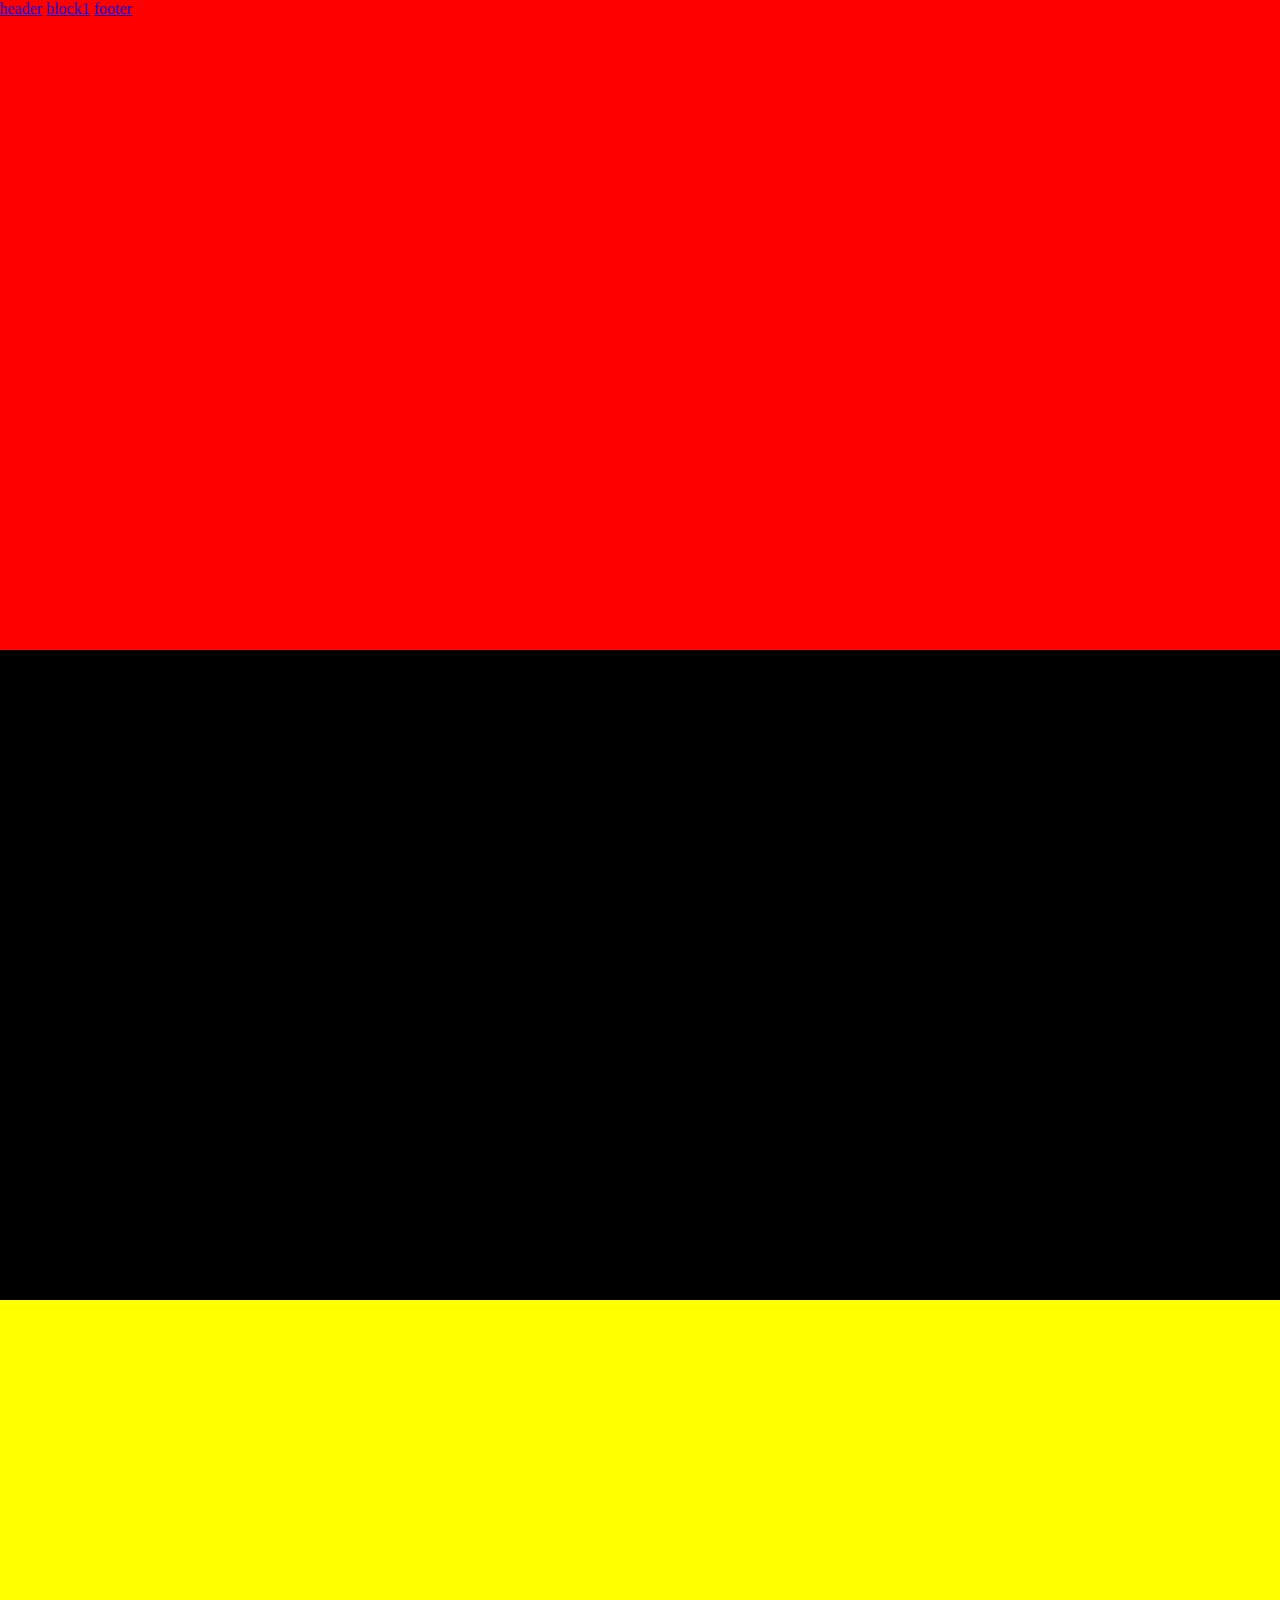
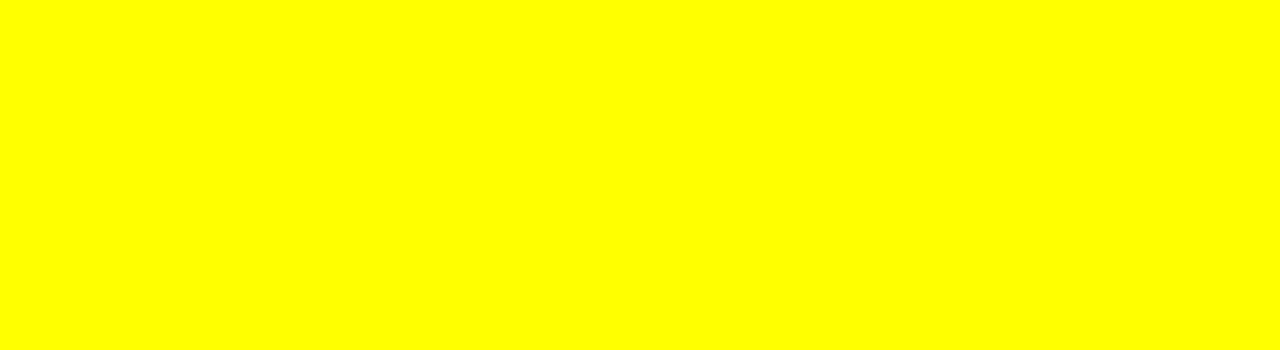
==== index.html @ d7a9cd9a "commit 0.1" ====
<!doctype html>
<html>
    <head>
        <meta charset="utf-8">
        <meta name="description" content="Scrollorama test">
        <meta name="viewport" content="width=device-width, initial-scale=1">
        <title>Scrollorama test</title>
        <link rel="stylesheet" href="css/style.css" type="text/css">
        <script src="js/jquery-1.10.2.js" ></script>
        <script src="js/jquery.scrollorama.js"></script>
        <script src="js/jquery.scrollTo-1.4.3.1.js"></script>
        <script src="js/script.js" ></script>
    </head>
    <body class="scrollblock">
    	<header class="block">
    		<div class="nav">
    			<ul>
    				<li><a href="#" id="toHeader">header</a></li>
    				<li><a href="#" id="toBlock1">block1</a></li>
    				<li><a href="#" id="toFooter">footer</a></li>
    			</ul>
    		</div>
    	</header>
        <section id="block1" class="block"></section>
        <footer class="block"></footer>
    </body>
</html>
---- css/style.css ----
*{
	margin: 0;
	padding: 0;
}
.block{
	width: 100%;
	min-height: 650px;
}
body{
	width: 100%;
}
header{
	background-color: red;
}
section#block1{
	background-color: black;
}
footer{
	background-color: yellow;
}
.nav{
	position: fixed;
	top: 0;
	left: 0;
}
.nav ul li{
	display: inline-block;
}
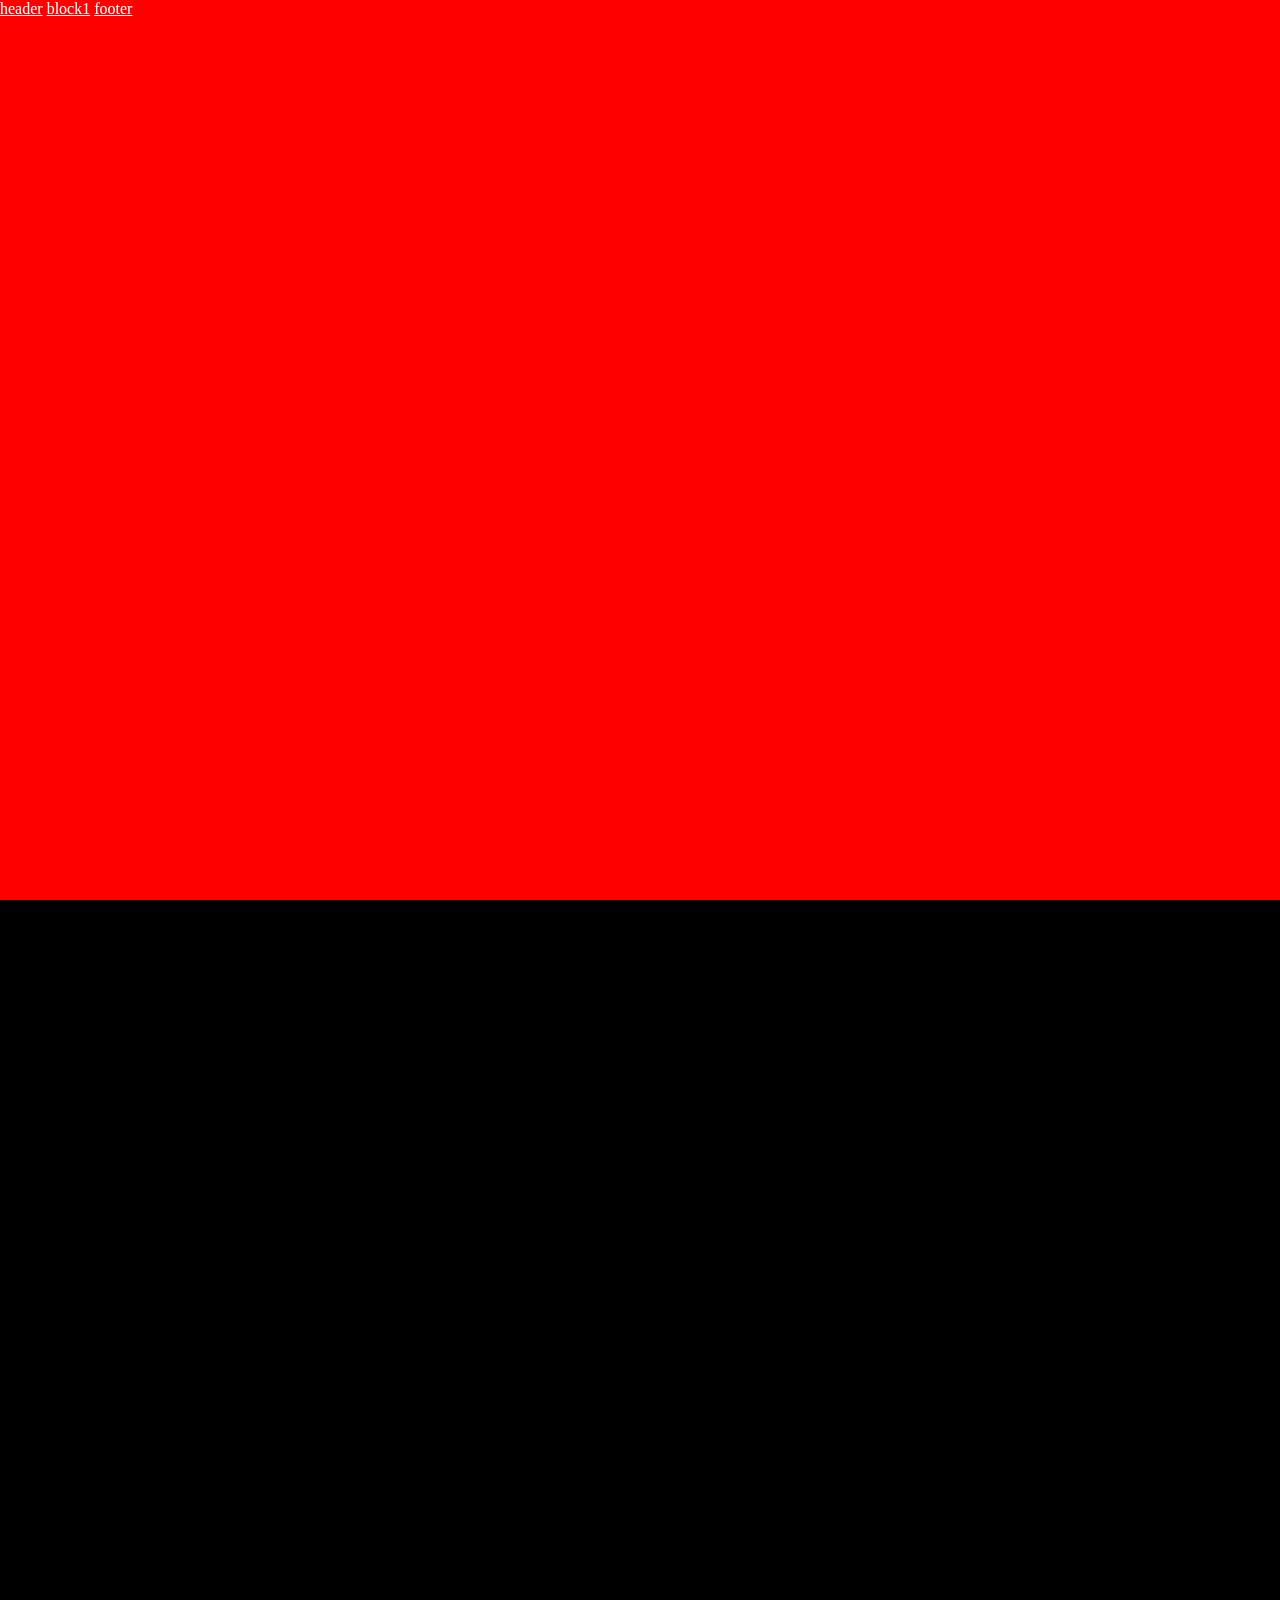
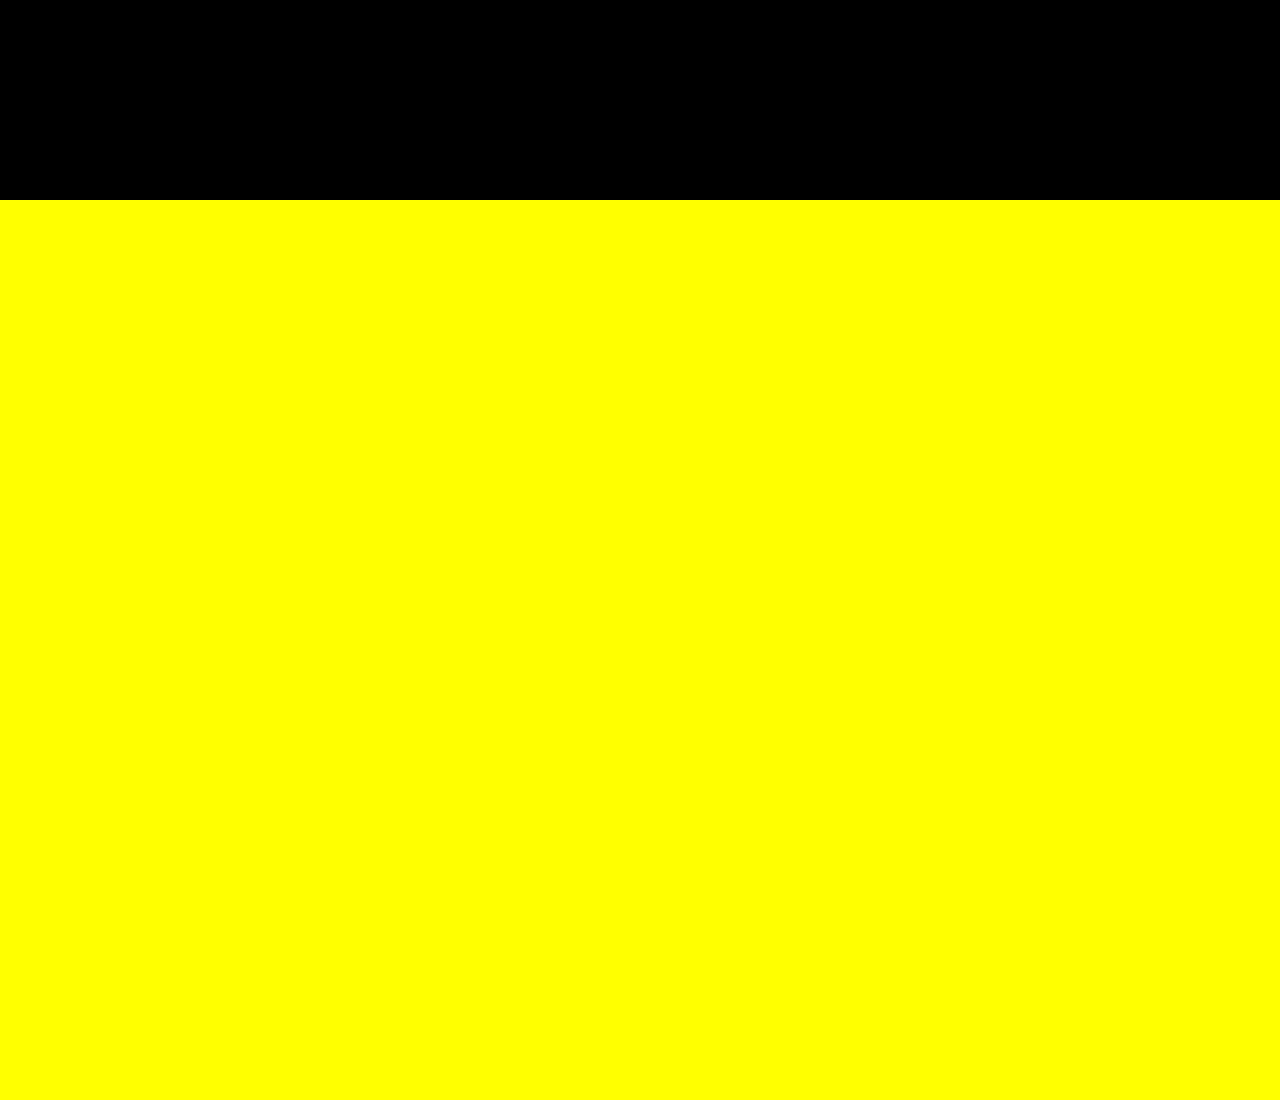
==== commit 5a659bf2: "add window snap" ====
--- a/index.html
+++ b/index.html
@@ -7,6 +7,7 @@
         <title>Scrollorama test</title>
         <link rel="stylesheet" href="css/style.css" type="text/css">
         <script src="js/jquery-1.10.2.js" ></script>
+        <script src="js/windows-snap.js"></script>
         <script src="js/jquery.scrollorama.js"></script>
         <script src="js/jquery.scrollTo-1.4.3.1.js"></script>
         <script src="js/script.js" ></script>
--- a/css/style.css
+++ b/css/style.css
@@ -25,4 +25,7 @@
 }
 .nav ul li{
 	display: inline-block;
+}
+.nav ul li a{
+	color: #fff;
 }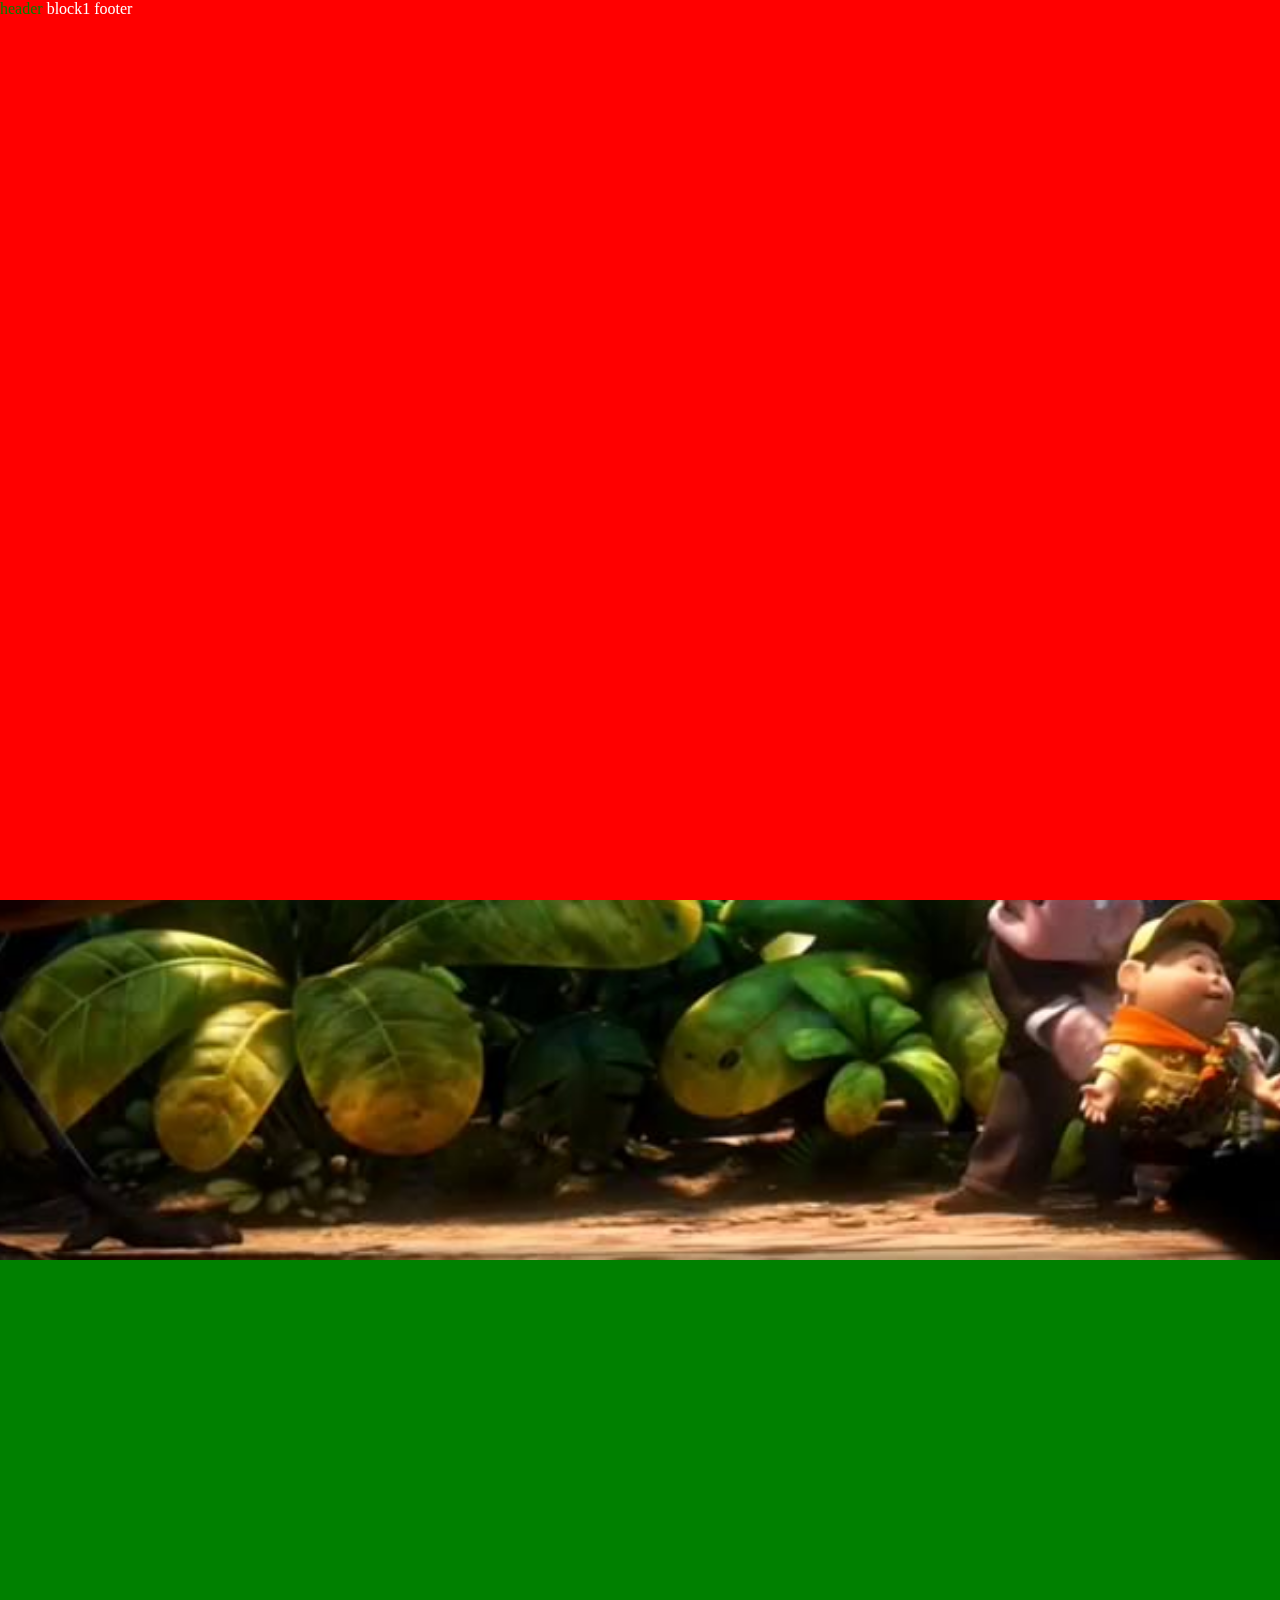
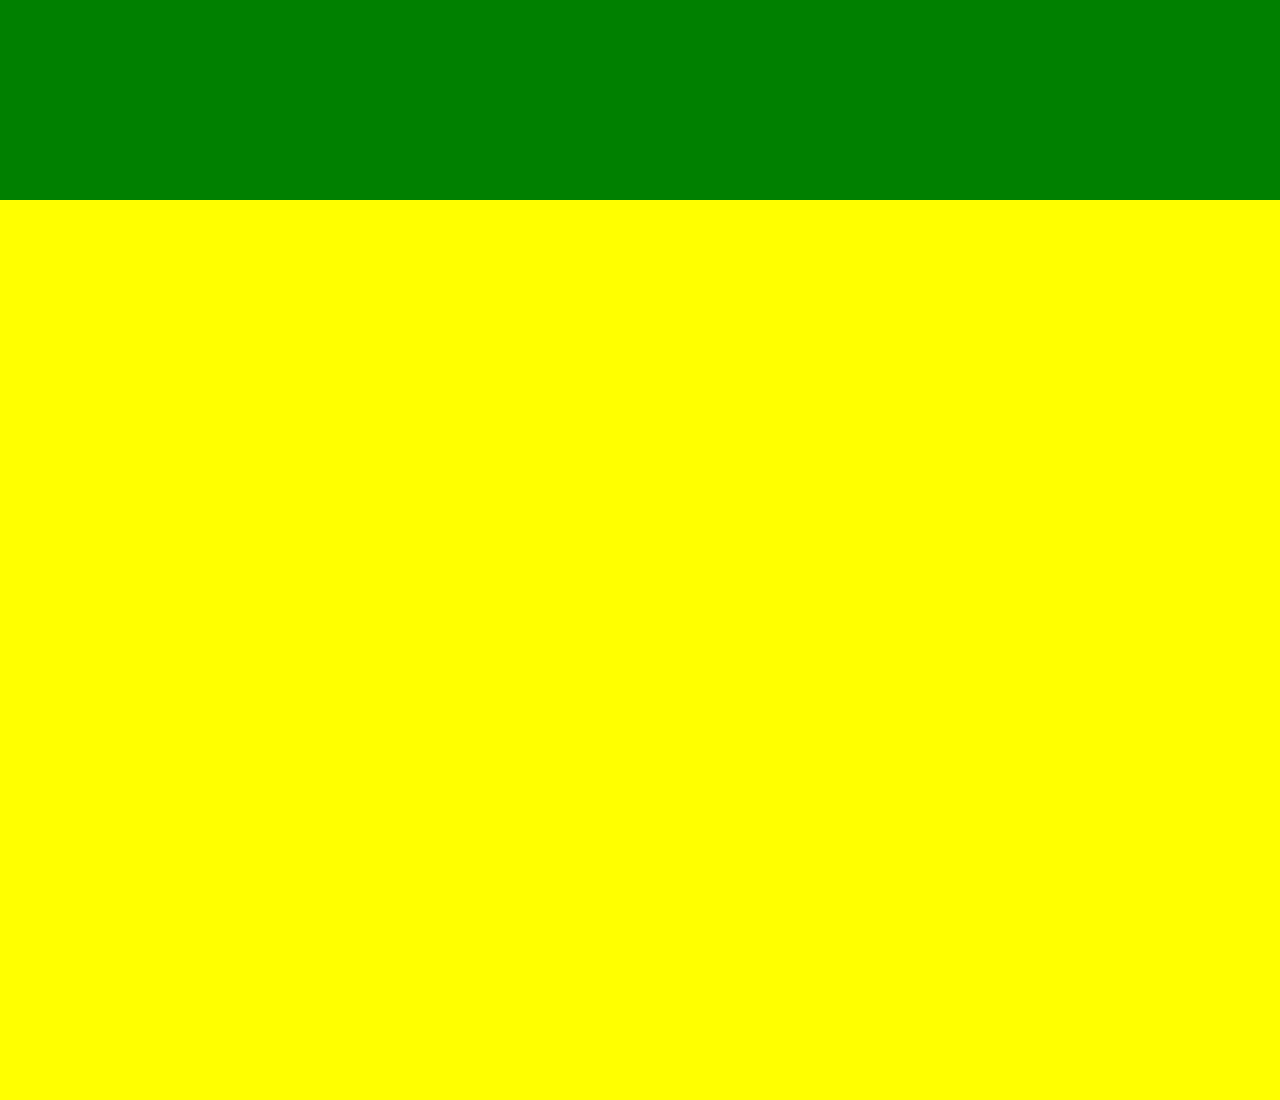
==== commit 06a7f0fd: "first success, yay" ====
--- a/index.html
+++ b/index.html
@@ -7,22 +7,42 @@
         <title>Scrollorama test</title>
         <link rel="stylesheet" href="css/style.css" type="text/css">
         <script src="js/jquery-1.10.2.js" ></script>
+        <script src="js/jquery.easing.1.3.js"></script>
         <script src="js/windows-snap.js"></script>
+        <script src="js/jquery.panelSnap.js"></script>  
+        <script src="js/jquery.inview.js"></script>
         <script src="js/jquery.scrollorama.js"></script>
+        <script src="js/jquery.parallax-1.1.3.js"></script>
+        <script src="js/jquery.localscroll-1.2.7-min.js"></script>
         <script src="js/jquery.scrollTo-1.4.3.1.js"></script>
+        <script src="js/jquery.scrolldeck.js"></script>    
         <script src="js/script.js" ></script>
     </head>
     <body class="scrollblock">
-    	<header class="block">
-    		<div class="nav">
-    			<ul>
-    				<li><a href="#" id="toHeader">header</a></li>
-    				<li><a href="#" id="toBlock1">block1</a></li>
-    				<li><a href="#" id="toFooter">footer</a></li>
-    			</ul>
+        <div class="nav">
+            <ul>
+                <li><a href="#header" id="toHeader">header</a></li>
+                <li><a href="#block1" id="toBlock1">block1</a></li>
+                <li><a href="#footer" id="toFooter">footer</a></li>
+            </ul>
+        </div>
+    	<section class="snap block" id="header">	
+    		<div class="story">
+
     		</div>
-    	</header>
-        <section id="block1" class="block"></section>
-        <footer class="block"></footer>
+    	</section>
+        <section id="block1" class="snap block">
+            <div class="bg"></div>
+        	<div class="story">
+                <div class="article">
+                    
+                </div>
+        	</div>
+        </section>
+        <section class="snap block" id="footer">
+            <div class="story">
+                
+            </div>
+        </section>
     </body>
 </html>--- a/css/style.css
+++ b/css/style.css
@@ -2,23 +2,59 @@
 	margin: 0;
 	padding: 0;
 }
+html, body{
+	height: 100%;
+}
+::-webkit-scrollbar { 
+    /*display: none; */
+}
+.scrollblock{
+	position: relative;
+}
 .block{
 	width: 100%;
-	min-height: 650px;
+	overflow: hidden;
 }
 body{
 	width: 100%;
 }
-header{
+section#header{
 	background-color: red;
 }
 section#block1{
-	background-color: black;
+	background: green;
 }
-footer{
+section#block2{
+	background-color: violet;
+}
+section#footer{
 	background-color: yellow;
 }
+.story{
+	position: relative;
+	margin: 0 auto;
+    min-width: 980px;
+    width: 980px;
+}
+.article{
+	margin: 0 auto;
+	background: url(../images/pika.png) 0 50% no-repeat;
+    width: 360px;
+    height: 100%;
+}
+.bg{
+	background: url(../images/test.jpg) no-repeat;
+    position: absolute;
+    background-size: cover;
+    background-position: 50% 0;
+    background-attachment: fixed;
+    top: 0;
+    left: 0;
+    width: 100%;
+    height: 100%;
+}
 .nav{
+	z-index: 2000;
 	position: fixed;
 	top: 0;
 	left: 0;
@@ -27,5 +63,9 @@
 	display: inline-block;
 }
 .nav ul li a{
+	text-decoration: none;
 	color: #fff;
+}
+.nav ul li a.current{
+	color: green;
 }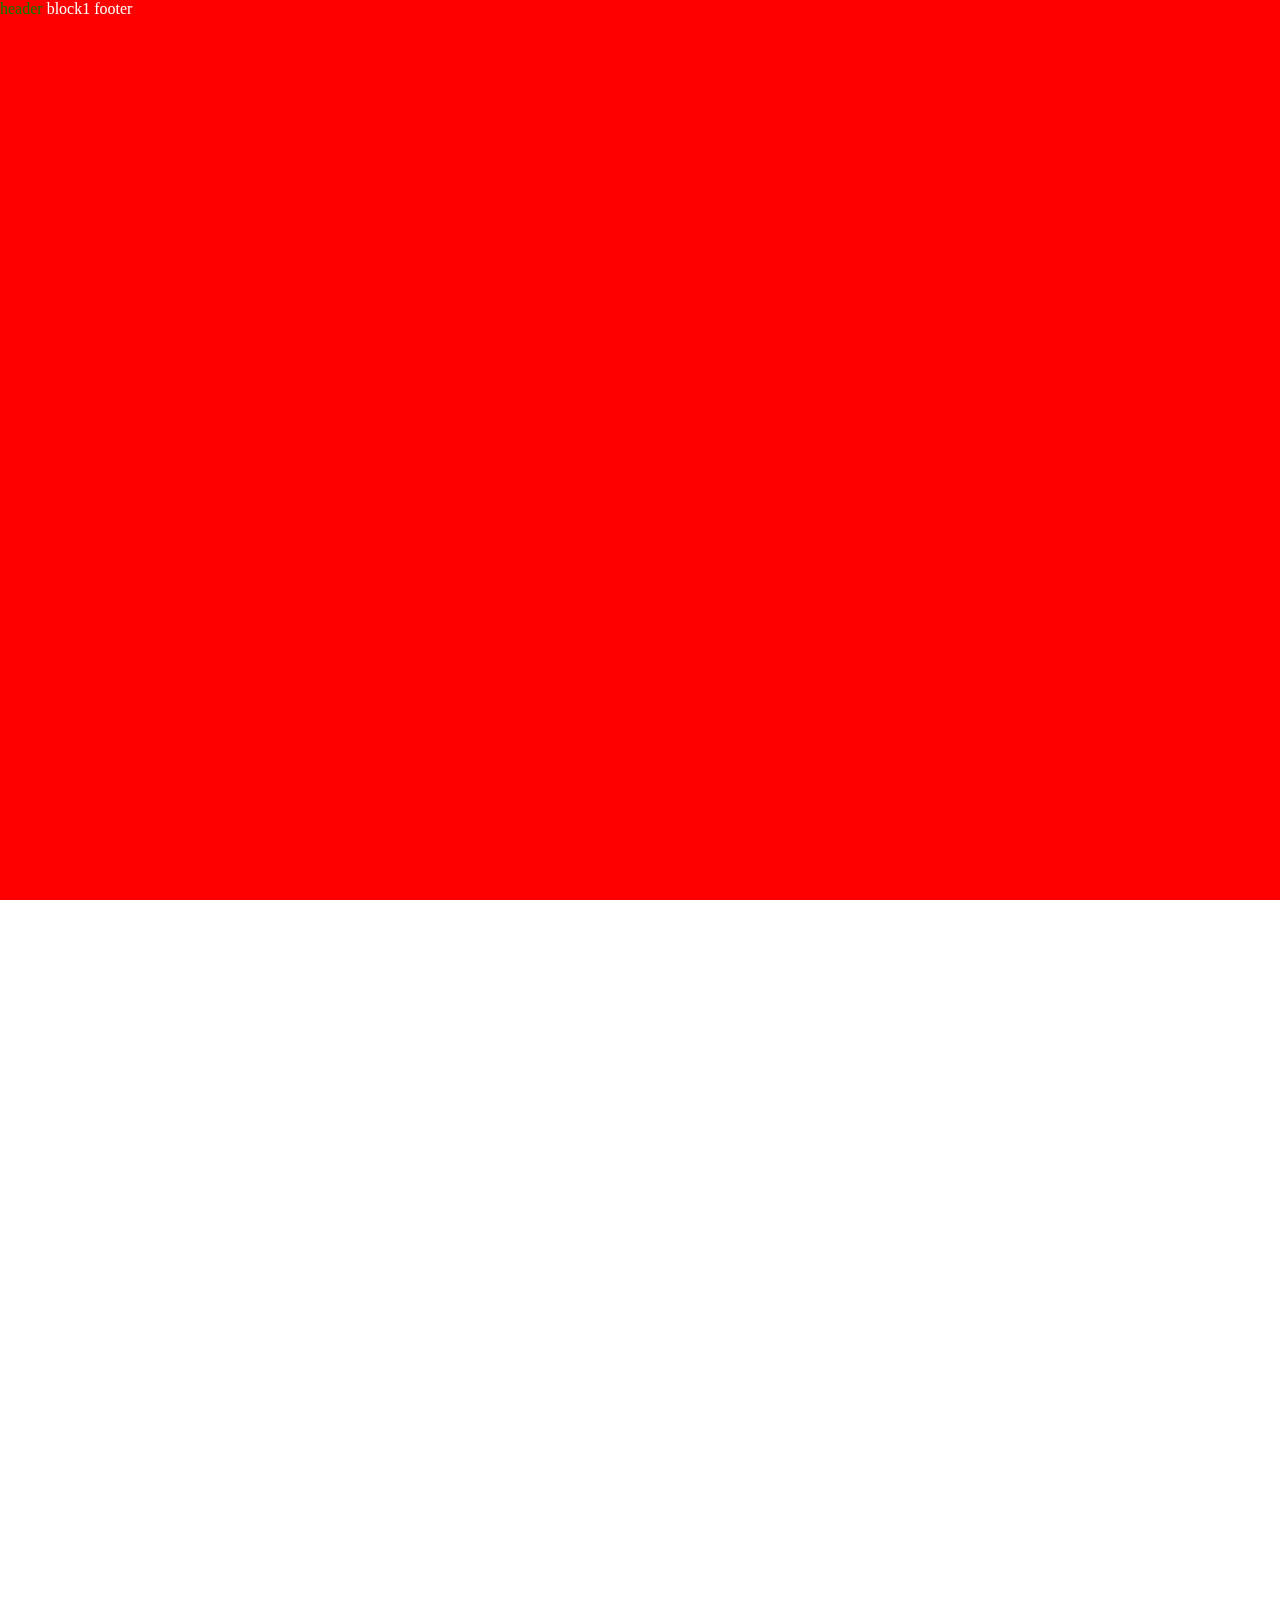
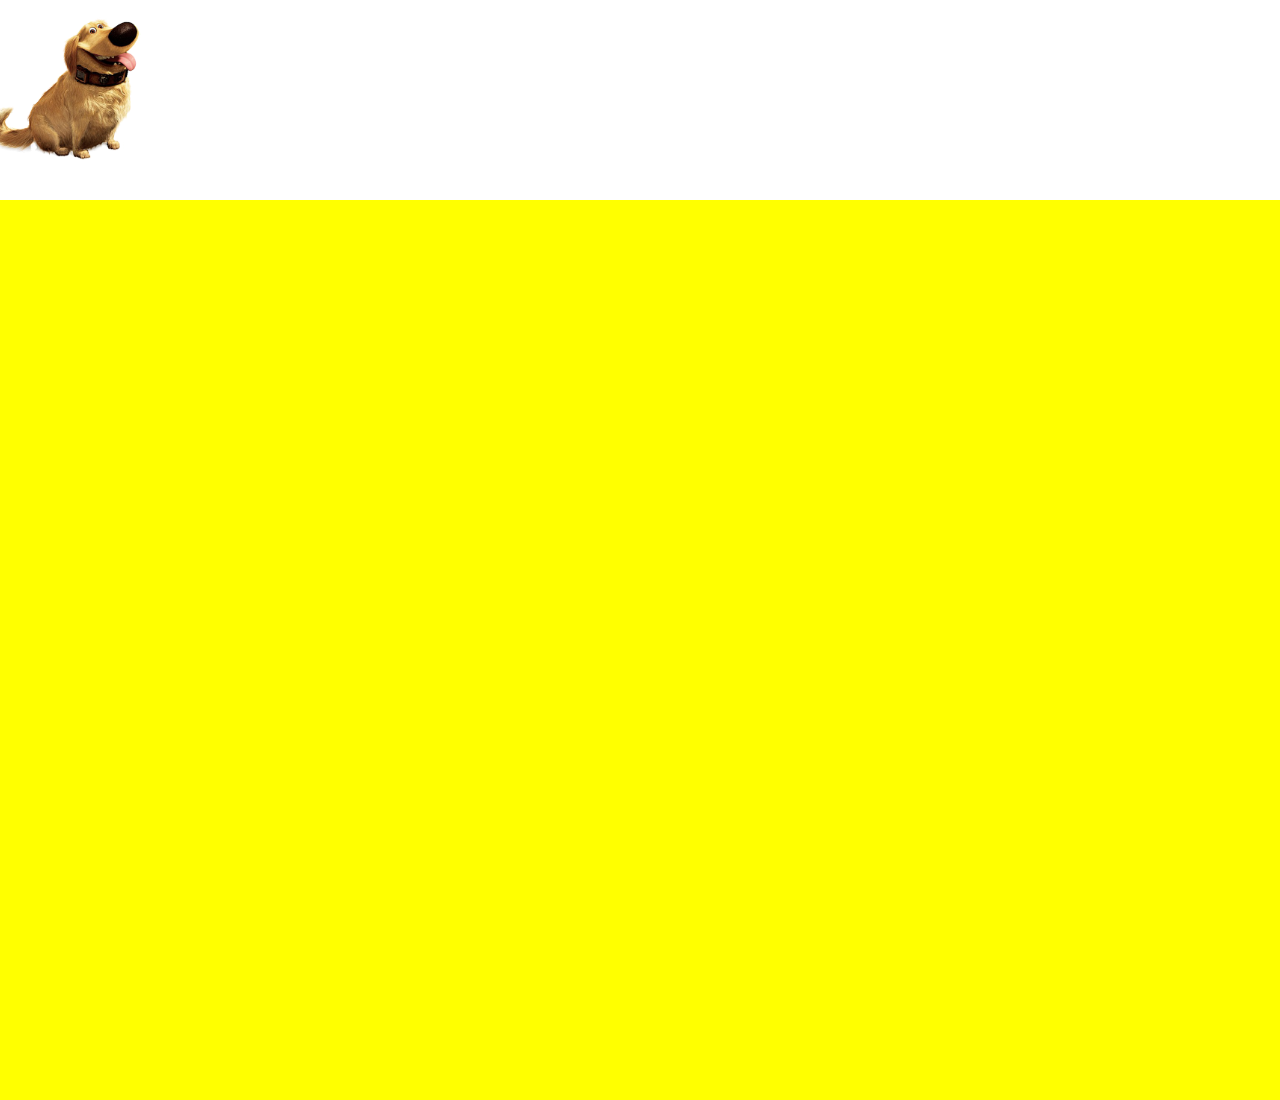
==== commit d065ccbe: "the dog" ====
--- a/index.html
+++ b/index.html
@@ -32,10 +32,10 @@
     		</div>
     	</section>
         <section id="block1" class="snap block">
-            <div class="bg"></div>
+            <!-- <div class="bg"></div> -->
         	<div class="story">
-                <div class="article">
-                    
+                <div class="thedog">
+                    <img src="images/thedog.png" alt="woof">
                 </div>
         	</div>
         </section>
--- a/css/style.css
+++ b/css/style.css
@@ -1,6 +1,9 @@
 *{
 	margin: 0;
 	padding: 0;
+	-webkit-box-sizing: border-box; /* Safari/Chrome, other WebKit */
+	-moz-box-sizing: border-box;    /* Firefox, other Gecko */
+	box-sizing: border-box;         /* Opera/IE 8+ */
 }
 html, body{
 	height: 100%;
@@ -23,9 +26,12 @@
 }
 section#block1{
 	background: green;
-}
-section#block2{
-	background-color: violet;
+	background: url(../images/test.jpg) no-repeat;
+	background-size: cover;
+    background-position: 50% 0;
+    background-attachment: fixed;
+    top: 0;
+    left: 0;
 }
 section#footer{
 	background-color: yellow;
@@ -36,11 +42,13 @@
     min-width: 980px;
     width: 980px;
 }
-.article{
-	margin: 0 auto;
-	background: url(../images/pika.png) 0 50% no-repeat;
-    width: 360px;
-    height: 100%;
+.thedog{
+	bottom: 4%;
+	right: 26%;
+	position: absolute;
+}
+.thedog img{
+	width: 175px;
 }
 .bg{
 	background: url(../images/test.jpg) no-repeat;
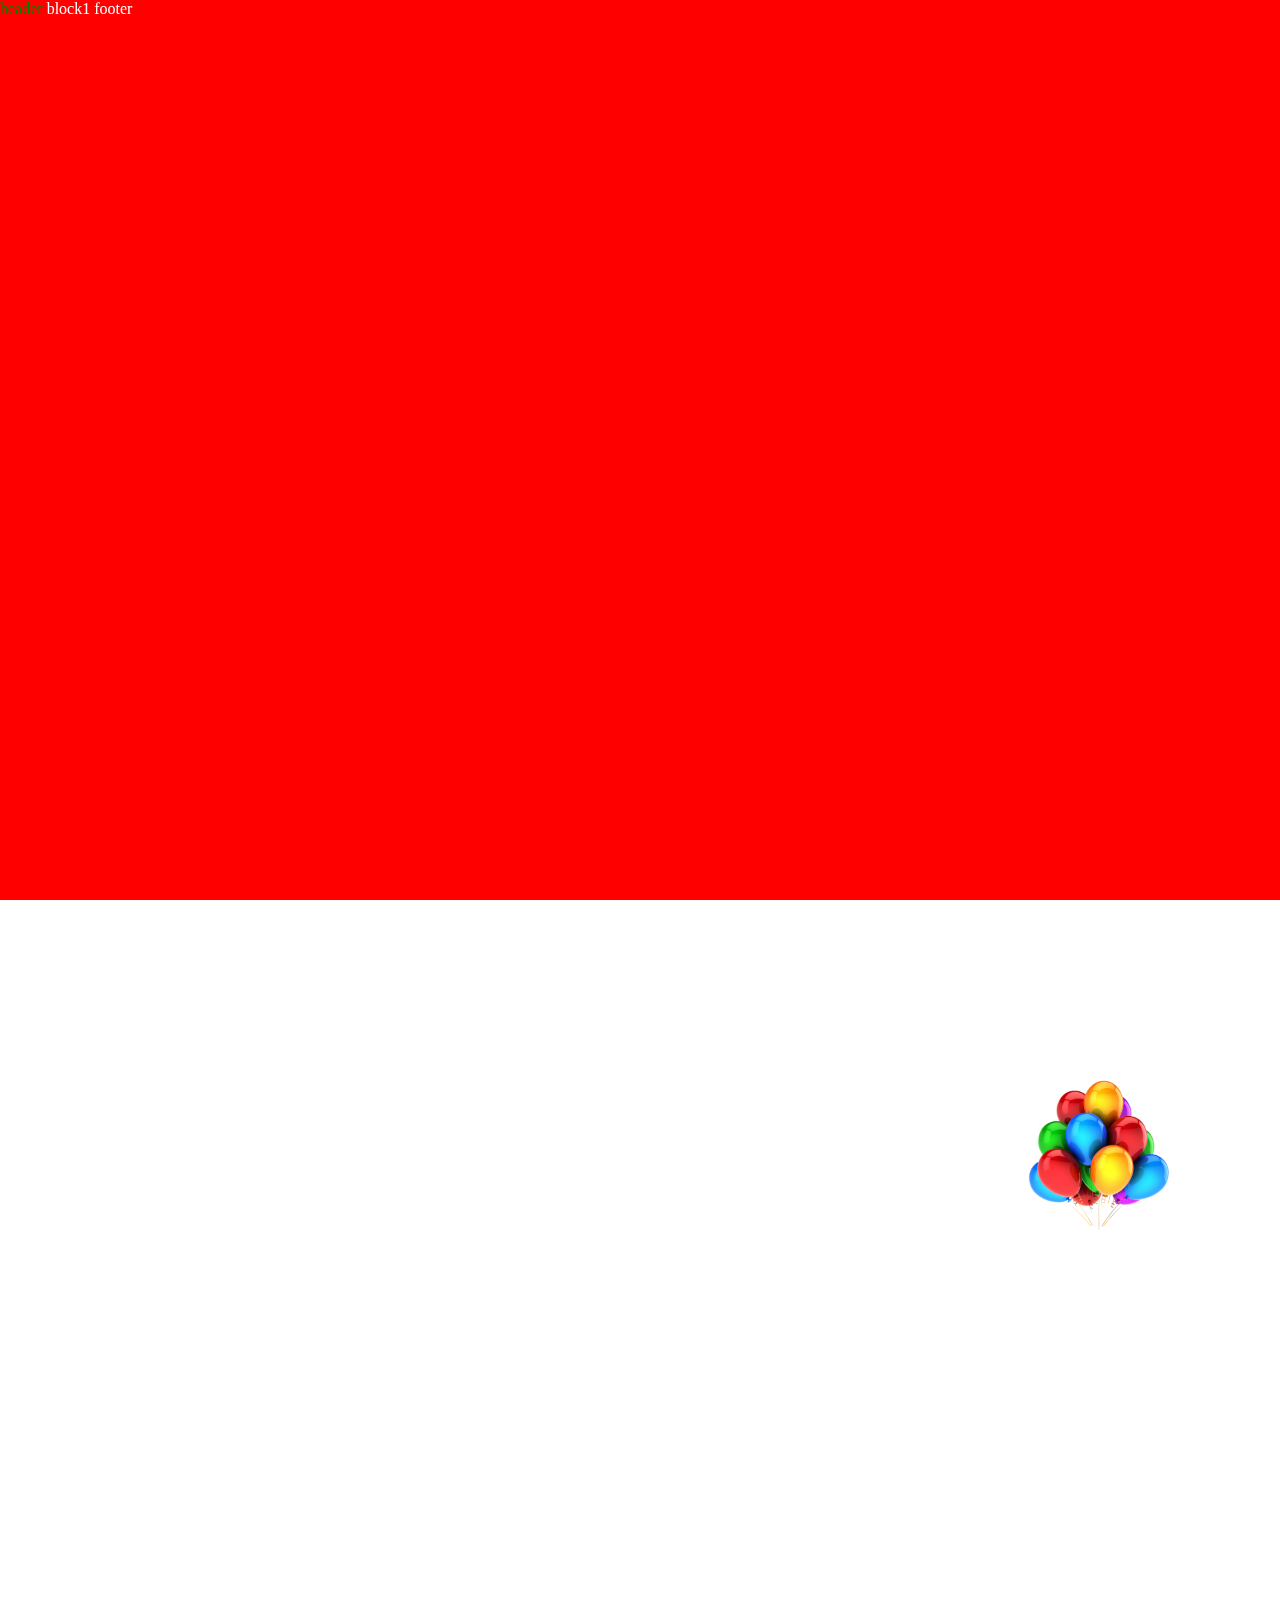
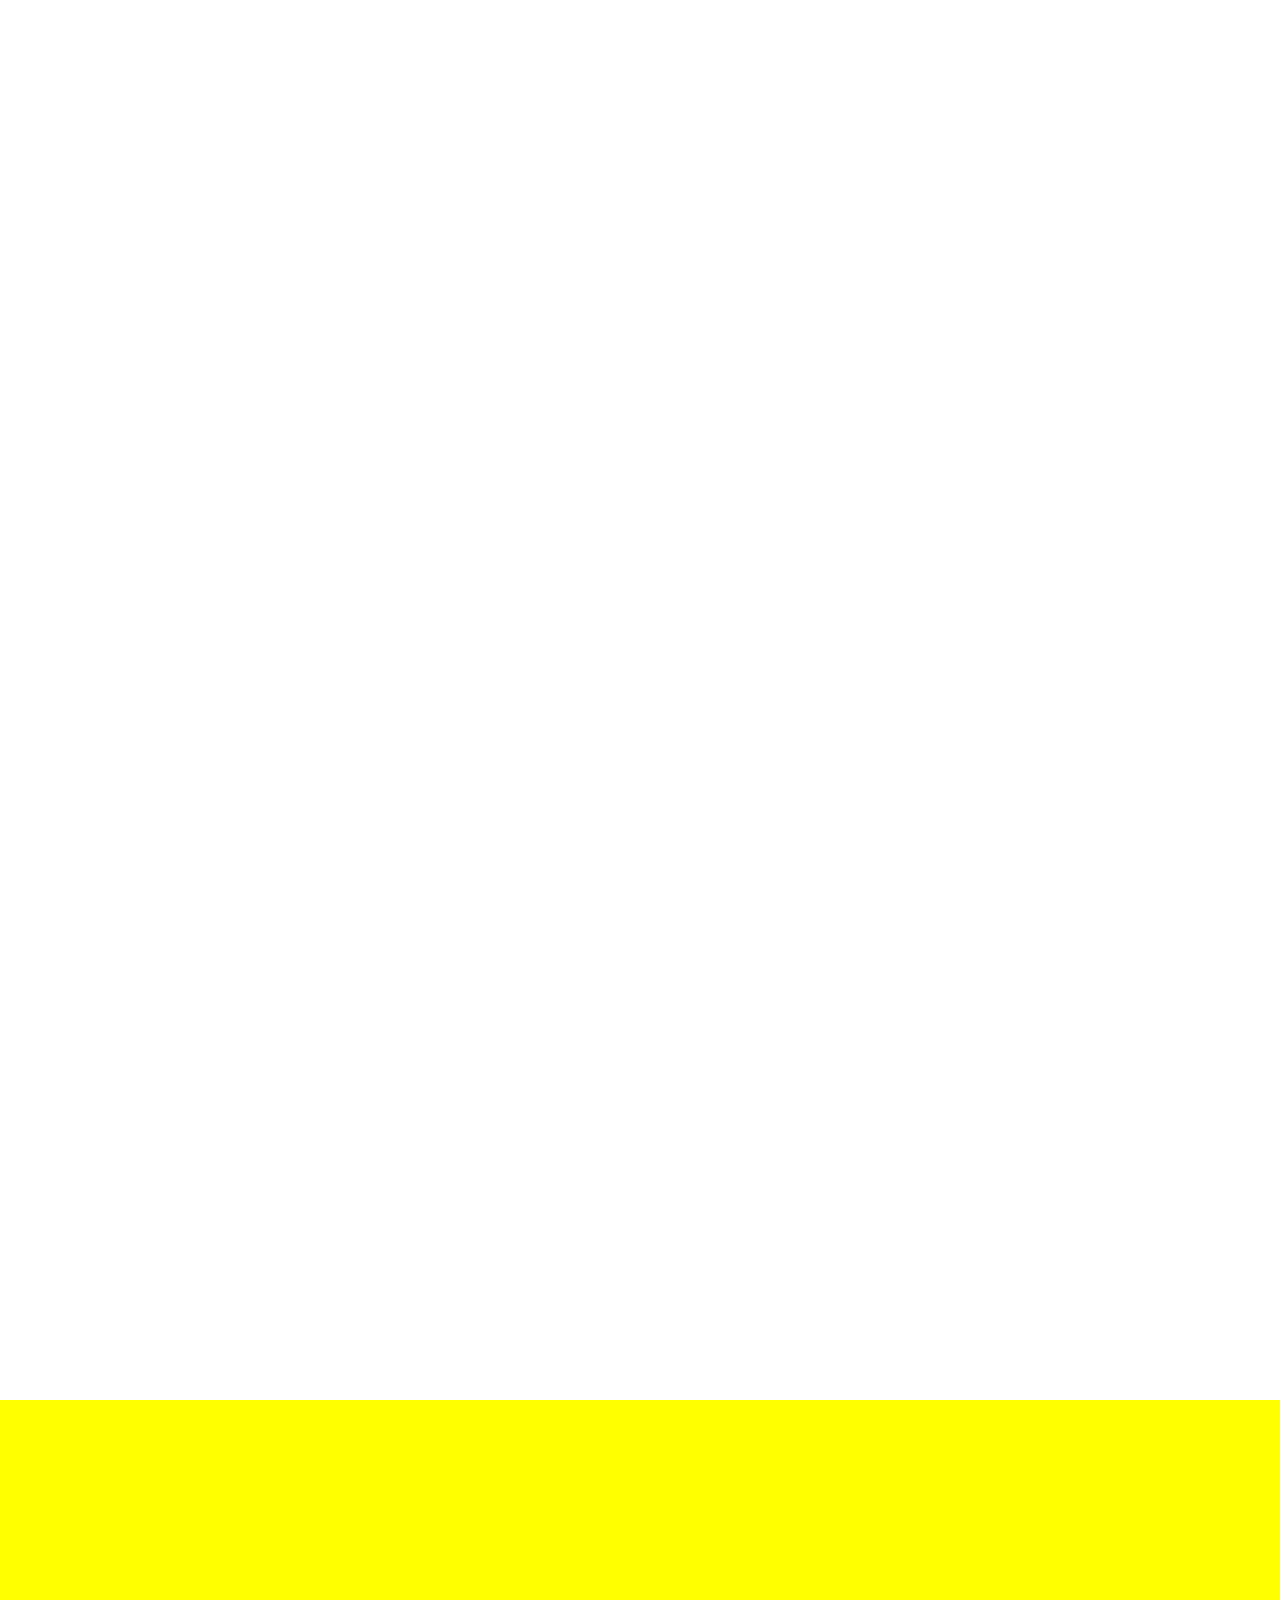
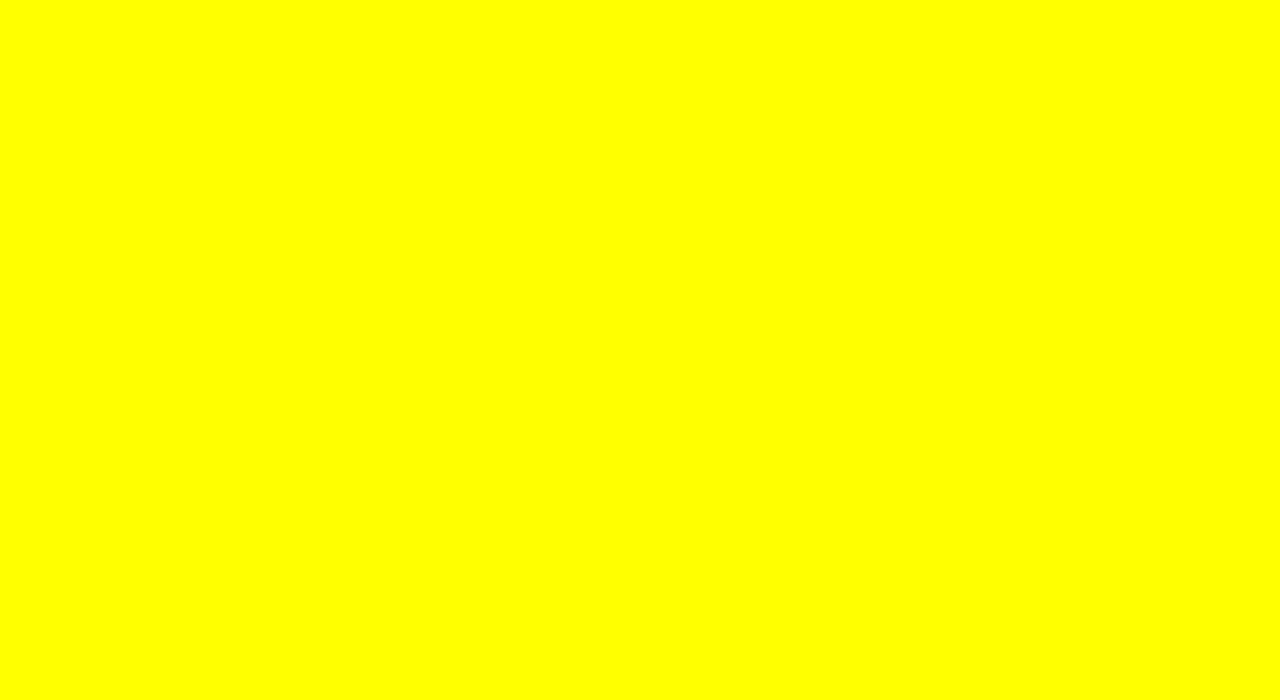
==== commit 675b5f3f: "done testing scrollorama" ====
--- a/index.html
+++ b/index.html
@@ -21,28 +21,33 @@
     <body class="scrollblock">
         <div class="nav">
             <ul>
-                <li><a href="#header" id="toHeader">header</a></li>
-                <li><a href="#block1" id="toBlock1">block1</a></li>
-                <li><a href="#footer" id="toFooter">footer</a></li>
+                <li><a href="#header" id="to-header" class="current">header</a></li>
+                <li><a href="#block1" id="to-block1">block1</a></li>
+                <li><a href="#footer" id="to-footer">footer</a></li>
             </ul>
         </div>
     	<section class="snap block" id="header">	
     		<div class="story">
 
     		</div>
+            <div class="detector"></div>
     	</section>
         <section id="block1" class="snap block">
-            <!-- <div class="bg"></div> -->
+            <div class="bg">
+                <img src="images/Balloon.png" alt="up">
+            </div>
         	<div class="story">
                 <div class="thedog">
                     <img src="images/thedog.png" alt="woof">
                 </div>
         	</div>
+            <div class="detector"></div>
         </section>
         <section class="snap block" id="footer">
             <div class="story">
                 
             </div>
+            <div class="detector"></div>
         </section>
     </body>
 </html>--- a/css/style.css
+++ b/css/style.css
@@ -41,25 +41,24 @@
 	margin: 0 auto;
     min-width: 980px;
     width: 980px;
+    z-index: 2;
 }
 .thedog{
 	bottom: 4%;
-	right: 26%;
+	right: 150%;
 	position: absolute;
 }
 .thedog img{
 	width: 175px;
 }
 .bg{
-	background: url(../images/test.jpg) no-repeat;
     position: absolute;
-    background-size: cover;
-    background-position: 50% 0;
-    background-attachment: fixed;
-    top: 0;
-    left: 0;
-    width: 100%;
-    height: 100%;
+    top: 20%;
+    left: 80%;
+    z-index: 1;
+}
+.bg img{
+	width: 150px;
 }
 .nav{
 	z-index: 2000;
@@ -76,4 +75,8 @@
 }
 .nav ul li a.current{
 	color: green;
+}
+.detector{
+	position: absolute;
+	left: 0;
 }